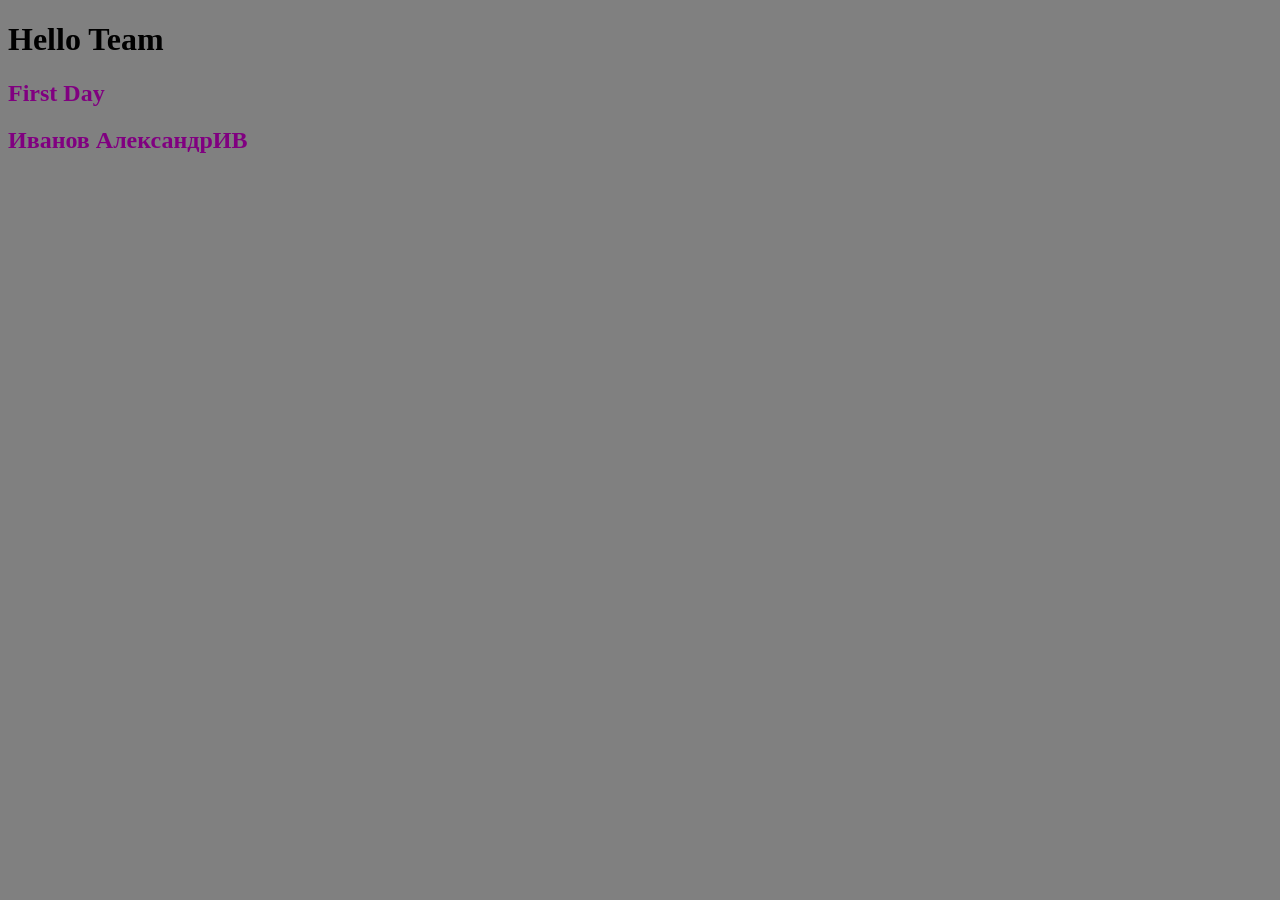
==== DetectiveRED.html @ 23733cf4 "Add files via upload" ====
<!doctype html>
<html lang="en">
<head>
    <meta charset="UTF-8">
    <meta name="viewport"
          content="width=device-width, user-scalable=no, initial-scale=1.0, maximum-scale=1.0, minimum-scale=1.0">
    <meta http-equiv="X-UA-Compatible" content="ie=edge">
    <title>Document</title>
    <link rel="stylesheet" href="style.css">
</head>
<body>
    <h1>Hello Team</h1>
    <h2>First Day</h2>
    <h2>Иванов АлександрИВ</h2>
</body>
</html>
---- style.css ----
h2 {
    color: purple;
}

body {
    background-color: gray;
}
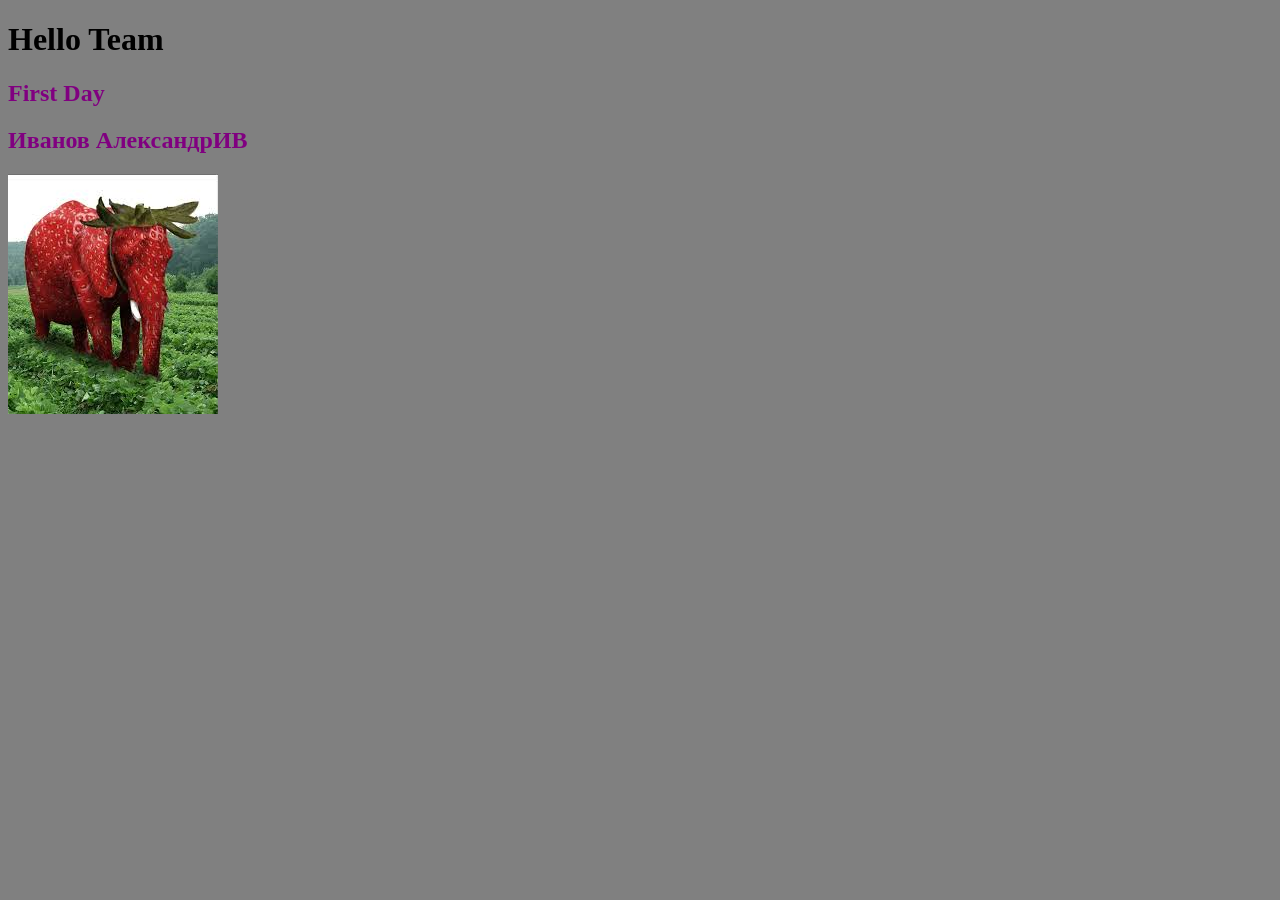
==== commit 54a7227d: "DetectiveRED.html" ====
--- a/DetectiveRED.html
+++ b/DetectiveRED.html
@@ -12,5 +12,6 @@
     <h1>Hello Team</h1>
     <h2>First Day</h2>
     <h2>Иванов АлександрИВ</h2>
+    <img src=".\jhhh.jpg">
 </body>
 </html> 
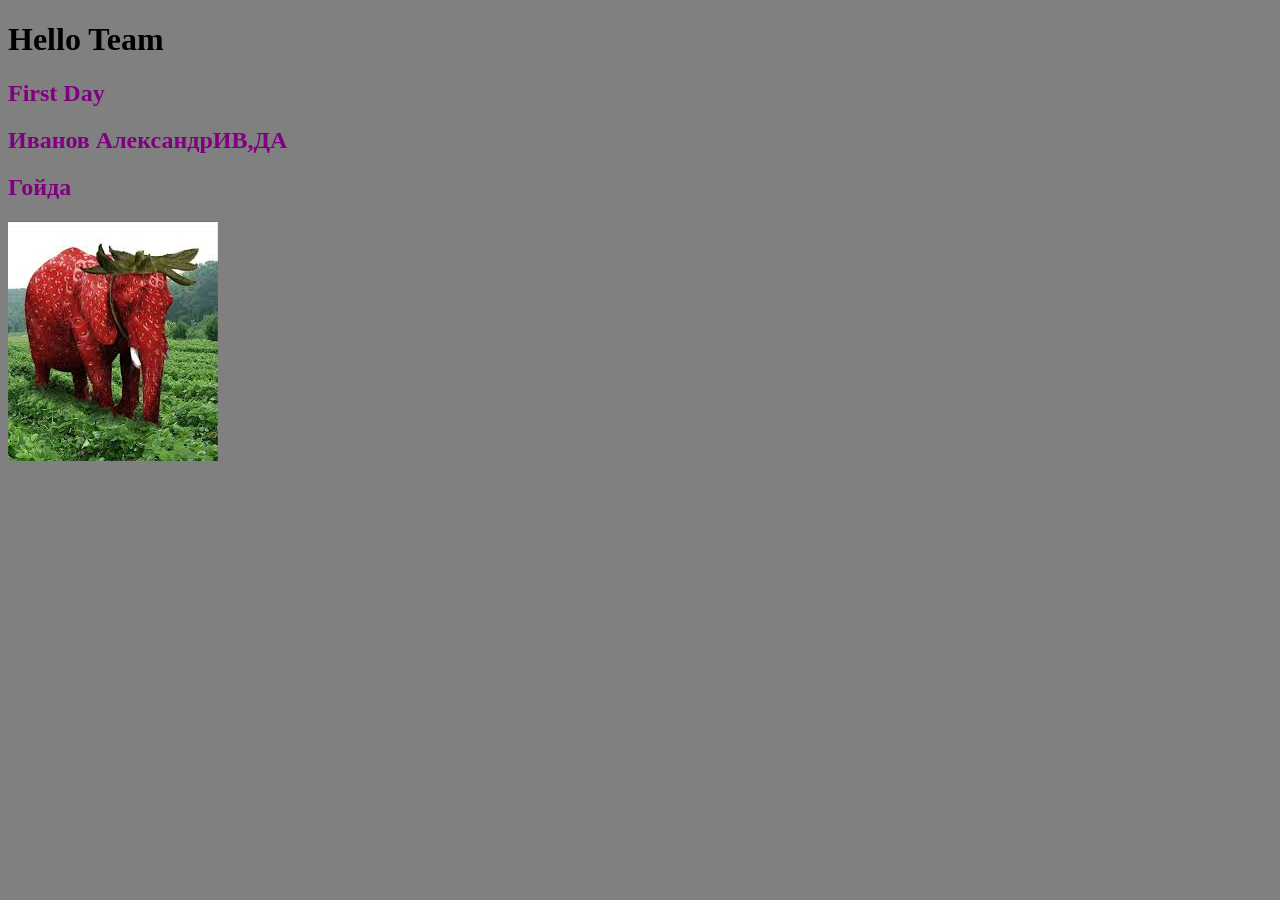
==== commit 4c4badae: "Добавил Detective" ====
--- a/DetectiveRED.html
+++ b/DetectiveRED.html
@@ -11,7 +11,8 @@
 <body>
     <h1>Hello Team</h1>
     <h2>First Day</h2>
-    <h2>Иванов АлександрИВ</h2>
+    <h2>Иванов АлександрИВ,ДА</h2>
+    <h2>Гойда</h2>    
     <img src=".\jhhh.jpg">
 </body>
 </html> 
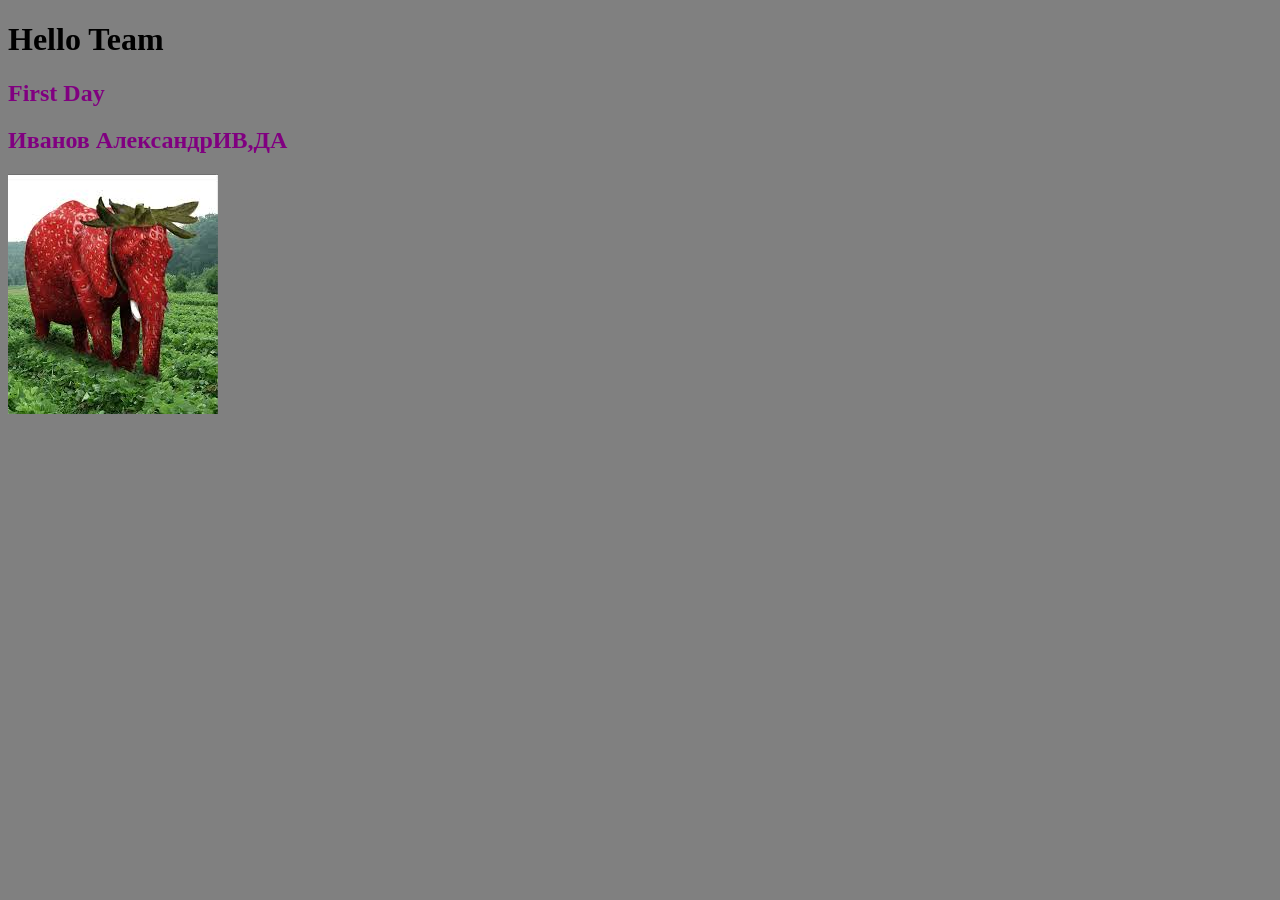
==== commit d748feaa: "Исправление кода @Detective" ====
--- a/DetectiveRED.html
+++ b/DetectiveRED.html
@@ -11,8 +11,7 @@
 <body>
     <h1>Hello Team</h1>
     <h2>First Day</h2>
-    <h2>Иванов АлександрИВ,ДА</h2>
-    <h2>Гойда</h2>    
+    <h2>Иванов АлександрИВ,ДА</h2>  
     <img src=".\jhhh.jpg">
 </body>
 </html> 
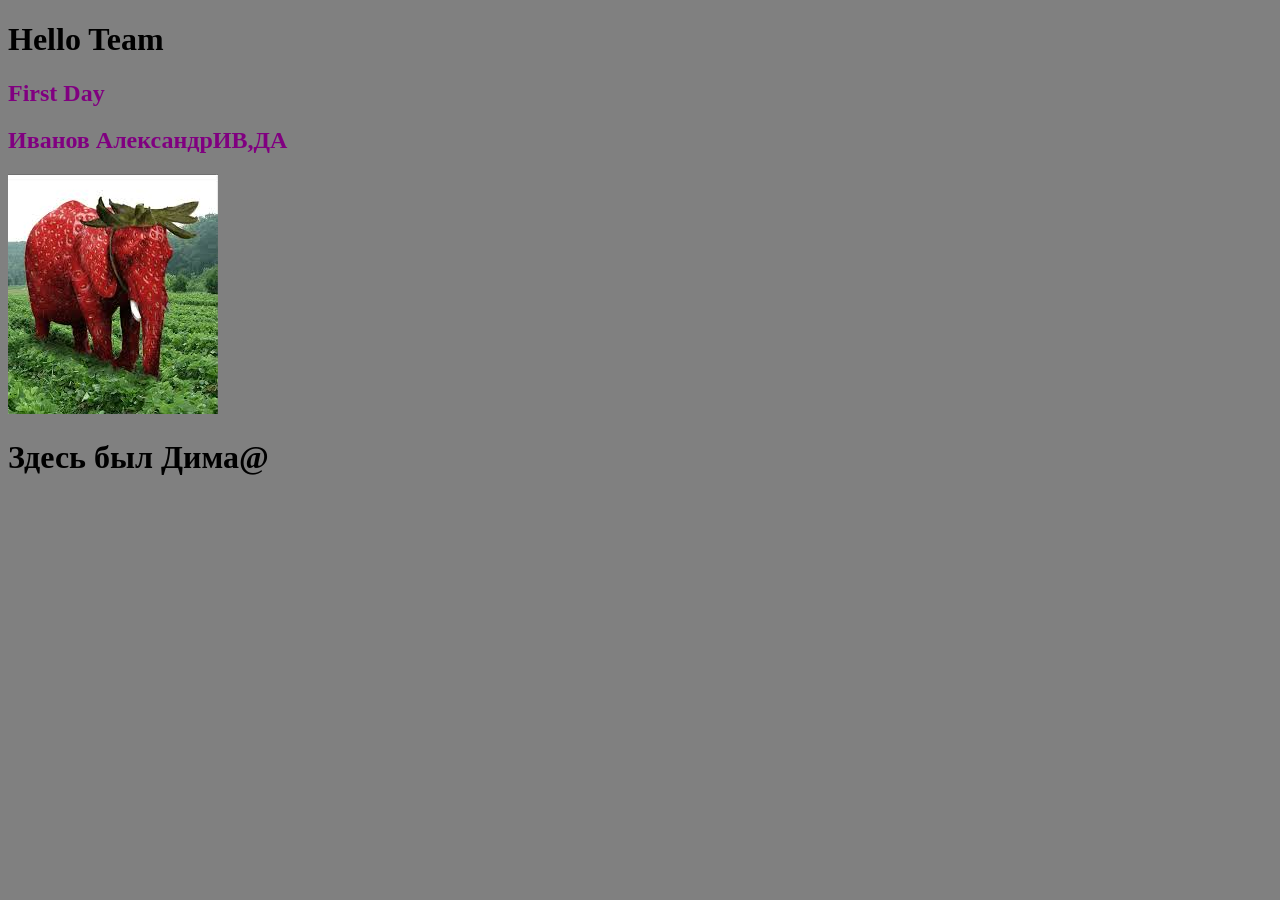
==== commit 9f9c7a2c: "Исправление кода @Detective 2" ====
--- a/DetectiveRED.html
+++ b/DetectiveRED.html
@@ -13,5 +13,6 @@
     <h2>First Day</h2>
     <h2>Иванов АлександрИВ,ДА</h2>  
     <img src=".\jhhh.jpg">
+    <h1>Здесь был Дима@</h1>
 </body>
 </html> 
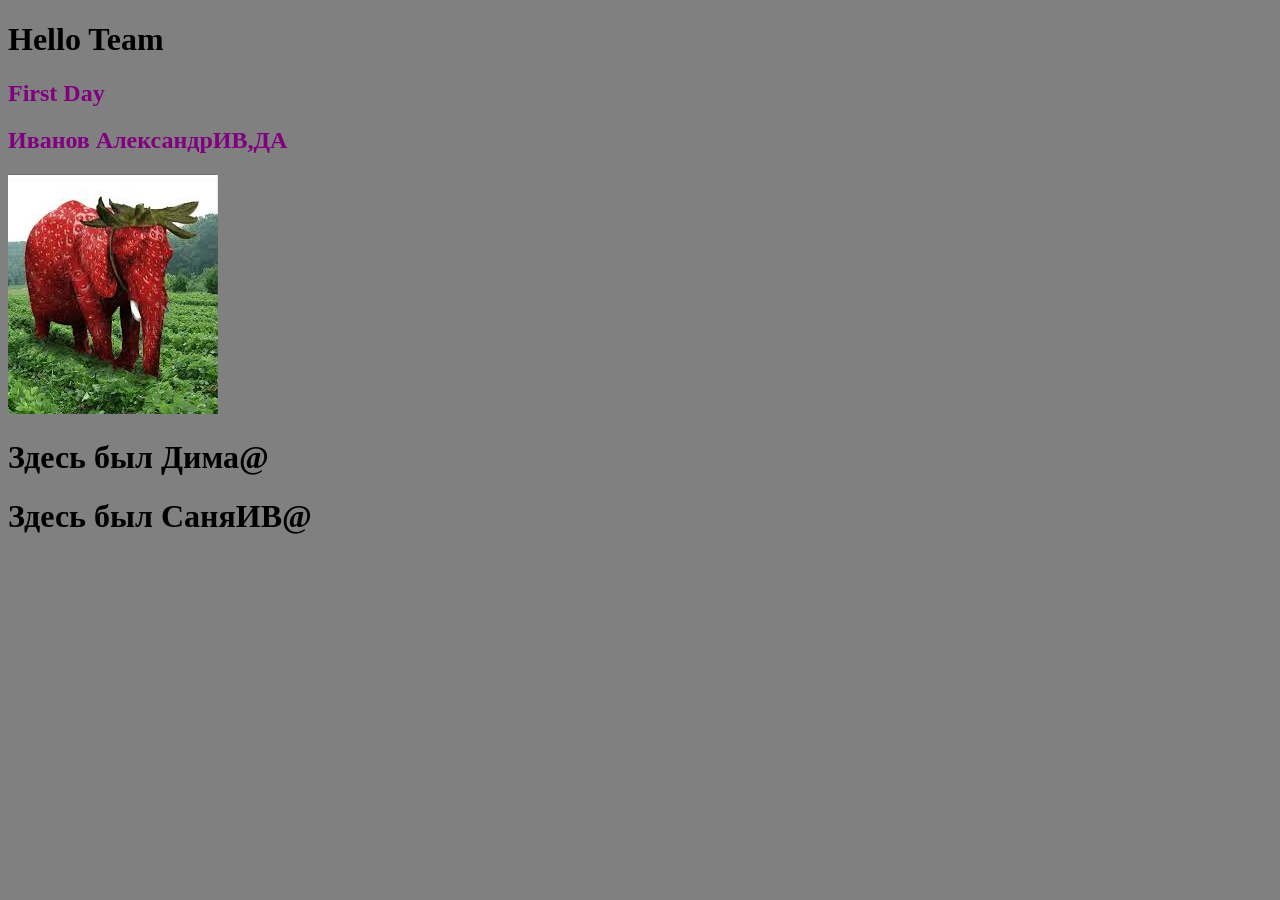
==== commit 7ba93015: "Исправление кода @Detective 3" ====
--- a/DetectiveRED.html
+++ b/DetectiveRED.html
@@ -14,5 +14,6 @@
     <h2>Иванов АлександрИВ,ДА</h2>  
     <img src=".\jhhh.jpg">
     <h1>Здесь был Дима@</h1>
+    <h1>Здесь был СаняИВ@</h1>
 </body>
 </html> 
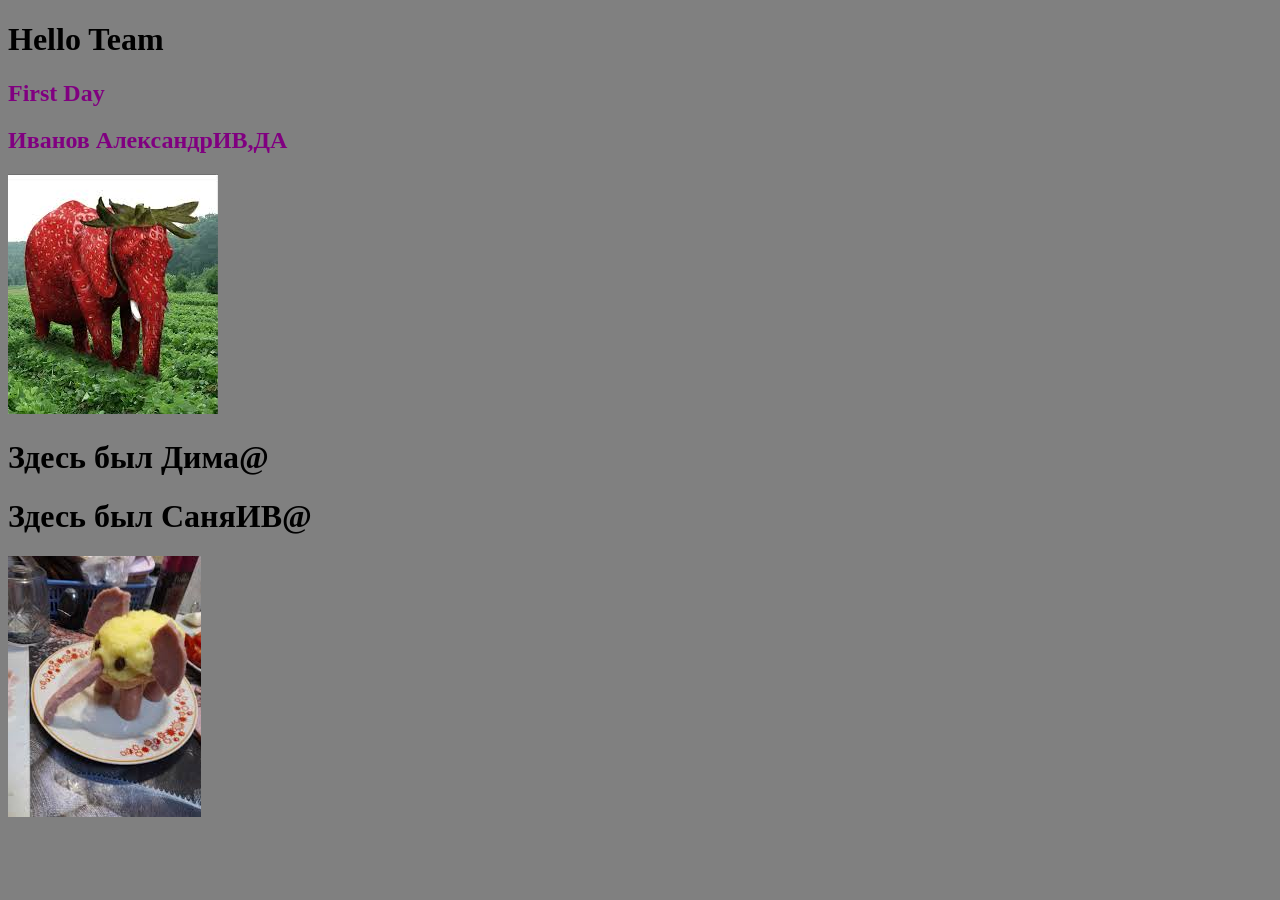
==== commit 8810a2d2: "Исправление кода by @DetectiveRedacted 4" ====
--- a/DetectiveRED.html
+++ b/DetectiveRED.html
@@ -15,5 +15,6 @@
     <img src=".\jhhh.jpg">
     <h1>Здесь был Дима@</h1>
     <h1>Здесь был СаняИВ@</h1>
+    <img src=".\drdr.jpg">
 </body>
 </html> 
